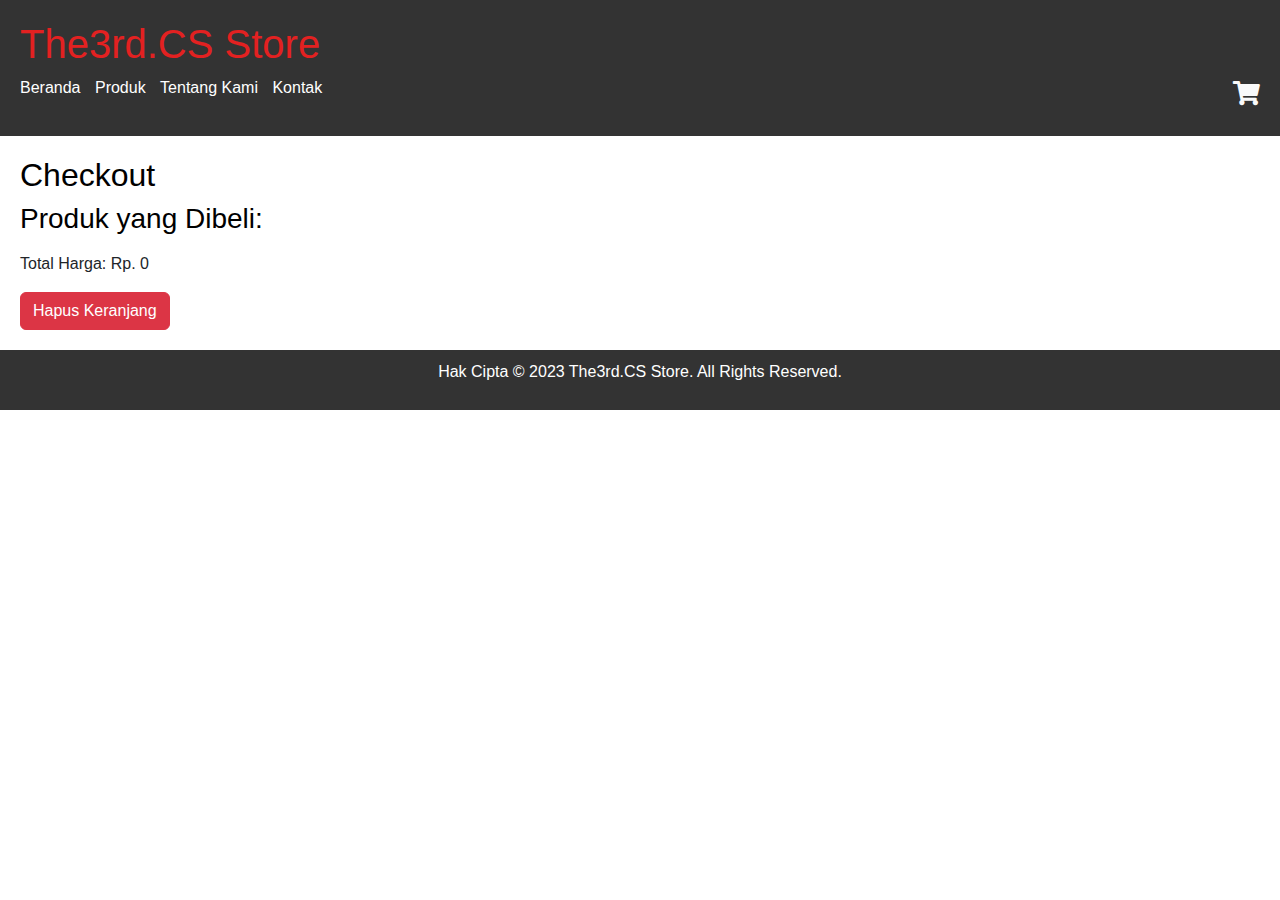
==== checkout.html @ 46e132e2 "First Website" ====
<!DOCTYPE html>
<html>
<head>
  <link rel="stylesheet" href="https://cdn.jsdelivr.net/npm/bootstrap@5.3.0/dist/css/bootstrap.min.css">
  <link rel="stylesheet" href="https://cdnjs.cloudflare.com/ajax/libs/font-awesome/5.15.4/css/all.min.css" />
  <link rel="stylesheet" href="style.css">
  <title>The3rd.CS Store - Checkout</title>
  <script src="script.js"></script>
</head>
<body onload="tampilkanCheckout()">
  <header>
    <h1>The3rd.CS Store</h1>
    <nav>
      <ul>
        <li><a href="index.html">Beranda</a></li>
        <li><a href="produk.html">Produk</a></li>
        <li><a href="tentang.html">Tentang Kami</a></li>
        <li><a href="kontak.html">Kontak</a></li>
      </ul>
    </nav>
    <a href="checkout.html" class="keranjang-icon"><i class="fas fa-shopping-cart"></i></a>
  </header>
  
  <main>
    <h2>Checkout</h2>
    <h3>Produk yang Dibeli:</h3>
    <ul id="daftar-produk"></ul>
    <p>Total Harga: Rp. <span id="total-harga"></span></p>
    <button type="button" class="btn btn-danger" onclick="konfirmasiHapusKeranjang()">Hapus Keranjang</button>
  </main>
  
  <footer>
    <p>Hak Cipta &copy; 2023 The3rd.CS Store. All Rights Reserved.</p>
  </footer>
</body>
</html>
---- style.css ----
*{
  margin: 0;
  padding: 0;
}

body {
    font-family: Arial, sans-serif;
  }
  
  /* Menambahkan animasi pada ikon keranjang */
  .keranjang-icon {
    animation: bounce 0.3s infinite alternate;
  }
  
  @keyframes bounce {
    0% {
      transform: translateY(0);
    }
    100% {
      transform: translateY(-5px);
    }
  }
  h1 {
    color: #e32121;
  }
  h2, h3 {
    color: black;
  }

  a {
    color: #333;
    text-decoration: none;
  }
  
  /* Gaya header */
  header {
    background-color: #333;
    color: #fff;
    padding: 20px;
  }
  
  nav ul {
    list-style-type: none;
    padding: 0;
  }
  
  nav ul li {
    display: inline;
    margin-right: 10px;
  }
  
  nav ul li a {
    color: #fff;
  }
  
  /* Gaya bagian utama */
  main {
    padding: 20px;
  }
  
  /* Gaya halaman Beranda */
  #index main {
    text-align: center;
  }
  
  /* Gaya halaman Produk */
  #produk .produk-item {
    display: inline-block;
    margin-right: 20px;
    text-align: center;
  }
  
  #produk img {
    width: 200px;
    height: 200px;
    object-fit: cover;
  }
  
  /* Gaya halaman Tentang Kami */
  #tentang-kami p {
    text-align: justify;
  }
  
  /* Gaya halaman Kontak */
  #kontak form label {
    display: block;
    margin-top: 10px;
  }
  
  #kontak form input,
  #kontak form textarea {
    width: 100%;
    padding: 5px;
    margin-top: 5px;
  }
  
  #kontak form button {
    padding: 10px 20px;
    background-color: #333;
    color: #fff;
    border: none;
    cursor: pointer;
  }
  
  /* Gaya footer */
  footer {
    background-color: #333;
    color: #fff;
    padding: 10px;
    text-align: center;
  }
  /* kontainer JPG */
  img {
    width: 200px;
    height: 200px;
    object-fit: cover;
  }
  
  .keranjang-icon {
    float: right;
    margin-top: -40px;
    font-size: 24px;
    color: #fafafa;
    text-decoration: underline;
  }
  .deskripsi {
    display: none;
    margin-top: 10px;
  }
  .produk-item img {
    transition: transform 0.3s ease;
    border: 2px solid #000000;
    border-radius: 4px;
  }
  
  .produk-item img:hover {
    transform: scale(1.1);
  }
 /* Tombol Beli*/
  beli-sekarang {
    display: inline-block;
    padding: 10px 20px;
    background-color: #007bff;
    color: #fff;
    text-decoration: none;
    border-radius: 4px;
    transition: background-color 0.3s ease;
  }
  
  .beli-sekarang:hover {
    background-color: #0056b3;
  }
  
  .beli-sekarang:active {
    background-color: #003080;
  }
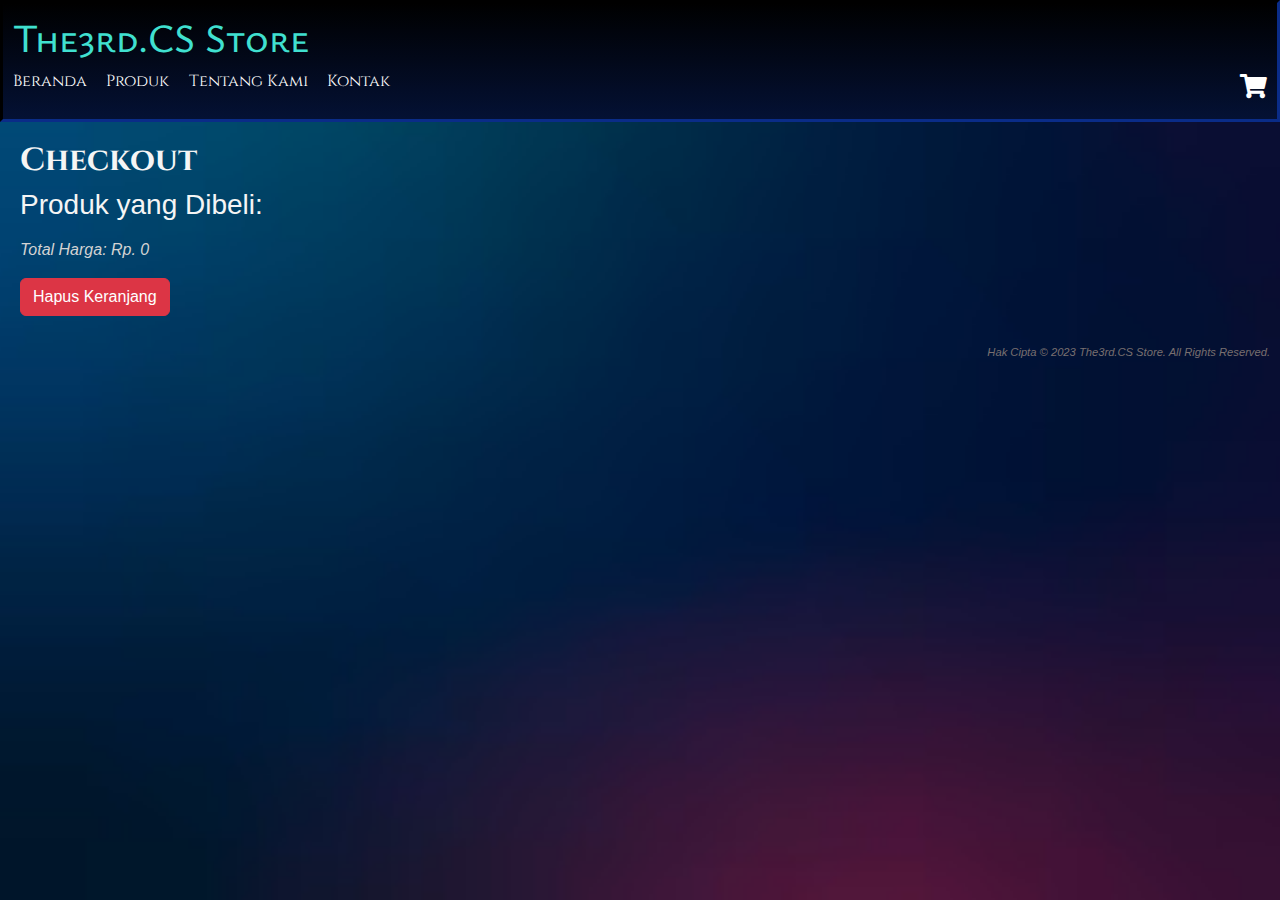
==== commit 8d21de3c: "update" ====
--- a/checkout.html
+++ b/checkout.html
@@ -1,36 +1,58 @@
 <!DOCTYPE html>
 <html>
-<head>
-  <link rel="stylesheet" href="https://cdn.jsdelivr.net/npm/bootstrap@5.3.0/dist/css/bootstrap.min.css">
-  <link rel="stylesheet" href="https://cdnjs.cloudflare.com/ajax/libs/font-awesome/5.15.4/css/all.min.css" />
-  <link rel="stylesheet" href="style.css">
-  <title>The3rd.CS Store - Checkout</title>
-  <script src="script.js"></script>
-</head>
-<body onload="tampilkanCheckout()">
-  <header>
-    <h1>The3rd.CS Store</h1>
-    <nav>
-      <ul>
-        <li><a href="index.html">Beranda</a></li>
-        <li><a href="produk.html">Produk</a></li>
-        <li><a href="tentang.html">Tentang Kami</a></li>
-        <li><a href="kontak.html">Kontak</a></li>
-      </ul>
-    </nav>
-    <a href="checkout.html" class="keranjang-icon"><i class="fas fa-shopping-cart"></i></a>
-  </header>
-  
-  <main>
-    <h2>Checkout</h2>
-    <h3>Produk yang Dibeli:</h3>
-    <ul id="daftar-produk"></ul>
-    <p>Total Harga: Rp. <span id="total-harga"></span></p>
-    <button type="button" class="btn btn-danger" onclick="konfirmasiHapusKeranjang()">Hapus Keranjang</button>
-  </main>
-  
-  <footer>
-    <p>Hak Cipta &copy; 2023 The3rd.CS Store. All Rights Reserved.</p>
-  </footer>
-</body>
+  <head>
+    <link
+      href="https://fonts.googleapis.com/css2?family=Cinzel&family=Philosopher&family=Ysabeau+SC:wght@500&display=swap"
+      rel="stylesheet"
+    />
+    <link
+      href="https://fonts.googleapis.com/css2?family=Ysabeau+SC:wght@500&display=swap"
+      rel="stylesheet"
+    />
+    <link
+      rel="stylesheet"
+      href="https://cdn.jsdelivr.net/npm/bootstrap@5.3.0/dist/css/bootstrap.min.css"
+    />
+    <link
+      rel="stylesheet"
+      href="https://cdnjs.cloudflare.com/ajax/libs/font-awesome/5.15.4/css/all.min.css"
+    />
+    <link rel="stylesheet" href="style.css" />
+    <title>The3rd.CS Store - Checkout</title>
+    <script src="script.js"></script>
+  </head>
+  <body onload="tampilkanCheckout()">
+    <header>
+      <h1>The3rd.CS Store</h1>
+      <nav>
+        <ul>
+          <li><a href="index.html">Beranda</a></li>
+          <li><a href="produk.html">Produk</a></li>
+          <li><a href="tentang.html">Tentang Kami</a></li>
+          <li><a href="kontak.html">Kontak</a></li>
+        </ul>
+      </nav>
+      <a href="checkout.html" class="keranjang-icon"
+        ><i class="fas fa-shopping-cart"></i
+      ></a>
+    </header>
+
+    <main>
+      <h2>Checkout</h2>
+      <h3>Produk yang Dibeli:</h3>
+      <ul id="daftar-produk"></ul>
+      <p>Total Harga: Rp. <span id="total-harga"></span></p>
+      <button
+        type="button"
+        class="btn btn-danger"
+        onclick="konfirmasiHapusKeranjang()"
+      >
+        Hapus Keranjang
+      </button>
+    </main>
+
+    <footer>
+      <h4>Hak Cipta &copy; 2023 The3rd.CS Store. All Rights Reserved.</h4>
+    </footer>
+  </body>
 </html>
--- a/style.css
+++ b/style.css
@@ -1,156 +1,219 @@
-*{
-  margin: 0;
-  padding: 0;
-}
-
-body {
-    font-family: Arial, sans-serif;
-  }
-  
-  /* Menambahkan animasi pada ikon keranjang */
-  .keranjang-icon {
-    animation: bounce 0.3s infinite alternate;
-  }
-  
-  @keyframes bounce {
-    0% {
-      transform: translateY(0);
-    }
-    100% {
-      transform: translateY(-5px);
-    }
-  }
-  h1 {
-    color: #e32121;
-  }
-  h2, h3 {
-    color: black;
-  }
-
-  a {
-    color: #333;
-    text-decoration: none;
-  }
-  
-  /* Gaya header */
-  header {
-    background-color: #333;
-    color: #fff;
-    padding: 20px;
-  }
-  
-  nav ul {
-    list-style-type: none;
-    padding: 0;
-  }
-  
-  nav ul li {
-    display: inline;
-    margin-right: 10px;
-  }
-  
-  nav ul li a {
-    color: #fff;
-  }
-  
-  /* Gaya bagian utama */
-  main {
-    padding: 20px;
-  }
-  
-  /* Gaya halaman Beranda */
-  #index main {
-    text-align: center;
-  }
-  
-  /* Gaya halaman Produk */
-  #produk .produk-item {
-    display: inline-block;
-    margin-right: 20px;
-    text-align: center;
-  }
-  
-  #produk img {
-    width: 200px;
-    height: 200px;
-    object-fit: cover;
-  }
-  
-  /* Gaya halaman Tentang Kami */
-  #tentang-kami p {
-    text-align: justify;
-  }
-  
-  /* Gaya halaman Kontak */
-  #kontak form label {
-    display: block;
-    margin-top: 10px;
-  }
-  
-  #kontak form input,
-  #kontak form textarea {
-    width: 100%;
-    padding: 5px;
-    margin-top: 5px;
-  }
-  
-  #kontak form button {
-    padding: 10px 20px;
-    background-color: #333;
-    color: #fff;
-    border: none;
-    cursor: pointer;
-  }
-  
-  /* Gaya footer */
-  footer {
-    background-color: #333;
-    color: #fff;
-    padding: 10px;
-    text-align: center;
-  }
-  /* kontainer JPG */
-  img {
-    width: 200px;
-    height: 200px;
-    object-fit: cover;
-  }
-  
-  .keranjang-icon {
-    float: right;
-    margin-top: -40px;
-    font-size: 24px;
-    color: #fafafa;
-    text-decoration: underline;
-  }
-  .deskripsi {
-    display: none;
-    margin-top: 10px;
-  }
-  .produk-item img {
-    transition: transform 0.3s ease;
-    border: 2px solid #000000;
-    border-radius: 4px;
-  }
-  
-  .produk-item img:hover {
-    transform: scale(1.1);
-  }
- /* Tombol Beli*/
-  beli-sekarang {
-    display: inline-block;
-    padding: 10px 20px;
-    background-color: #007bff;
-    color: #fff;
-    text-decoration: none;
-    border-radius: 4px;
-    transition: background-color 0.3s ease;
-  }
-  
-  .beli-sekarang:hover {
-    background-color: #0056b3;
-  }
-  
-  .beli-sekarang:active {
-    background-color: #003080;
-  }
+* {
+  margin: 0;
+  padding: 0;
+  box-sizing: border-box;
+}
+
+.keranjang-icon {
+  animation: bounce 0.3s infinite alternate;
+}
+@keyframes bounce {
+  0% {
+    transform: translateY(0);
+  }
+  100% {
+    transform: translateY(-5px);
+  }
+}
+
+body {
+  background-image: url(bg.avif);
+  background-repeat: no-repeat;
+  background-attachment: fixed;
+  background-position: center;
+  background-size: cover;
+
+  font-family: Arial, sans-serif;
+}
+
+h1 {
+  color: turquoise;
+  font-family: "Ysabeau SC", sans-serif;
+}
+
+h2 {
+  font-family: "cinzel", sans-serif;
+  font-weight: bold;
+  color: whitesmoke;
+}
+h3 {
+  color: whitesmoke;
+}
+
+h4 {
+  color: #786f6f;
+  font-size: 70%;
+  font-style: italic;
+  margin-top: bottom;
+}
+
+h5 {
+  margin-top: 0px;
+}
+
+p {
+  font-family: sans-serif;
+  color: lightgray;
+  font-style: italic;
+}
+
+p1 {
+  color: whitesmoke;
+}
+
+a {
+  color: lightblue;
+  text-decoration: none;
+}
+
+#name1 {
+  border: 0px solid white;
+  padding: 10px;
+}
+#name2 {
+  border: 0px solid white;
+  padding: 10px;
+}
+#name3 {
+  border: 0px solid white;
+  padding: 10px;
+}
+#box1 {
+  border: 0px solid white;
+  padding: 40px;
+  margin-top: 30px;
+  margin-left: 40%;
+}
+#box2 {
+  border: 0px solid white;
+  padding: 40px;
+  margin-top: 30px;
+  margin-left: 40%;
+}
+#box3 {
+  border: 0px solid white;
+  padding: 40px;
+  margin-top: 30px;
+  margin-left: 40%;
+}
+
+header {
+  background: linear-gradient(to bottom, black, #041134);
+  color: #fff;
+  padding: 10px;
+  border-style: inset;
+  border-color: #041134;
+  border-width: 3px;
+  border-radius: 0px;
+}
+
+nav ul {
+  list-style-type: none;
+  padding: 0;
+}
+
+nav ul li {
+  display: inline;
+  margin-right: 15px;
+}
+
+nav ul li a {
+  font-family: "cinzel", sans-serif;
+  color: white;
+}
+
+main {
+  padding: 20px;
+}
+
+#index main {
+  text-align: center;
+}
+
+#produk .produk-item {
+  display: inline-block;
+  margin-right: 20px;
+  text-align: center;
+}
+
+#produk img {
+  width: 200px;
+  height: 200px;
+  object-fit: cover;
+}
+
+#tentang-kami p {
+  text-align: justify;
+}
+
+#kontak form label {
+  display: block;
+  margin-top: 10px;
+}
+
+#kontak form input,
+#kontak form textarea {
+  width: 100%;
+  padding: 5px;
+  margin-top: 5px;
+}
+
+#kontak form button {
+  padding: 10px 20px;
+  background-color: #333;
+  color: #fff;
+  border: none;
+  cursor: pointer;
+}
+
+footer {
+  background: linear-gradient (to left, grey, black);
+  color: #ffffff;
+  padding: 10px;
+  text-align: right;
+}
+
+/*kontainer */
+img {
+  width: 250px;
+  height: 250px;
+  object-fit: cover;
+}
+.produk-item img:hover {
+  transform: scale(1.1);
+}
+.produk-item img {
+  transition: transform 0.5s ease;
+  border: 1px solid #ffffff;
+  border-radius: 3000px;
+}
+
+.deskripsi {
+  display: none;
+  margin-top: 10px;
+}
+
+.keranjang-icon {
+  float: right;
+  margin-top: -40px;
+  font-size: 24px;
+  color: #ffffff;
+  text-decoration: underline;
+}
+
+beli-sekarang {
+  display: inline-block;
+  padding: 10px 20px;
+  background-color: #007bff;
+  color: #fff;
+  text-decoration: none;
+  border-radius: 4px;
+  transition: background-color 0.3s ease;
+}
+.beli-sekarang:hover {
+  background-color: #0056b3;
+}
+
+.beli-sekarang:active {
+  background-color: #003080;
+}
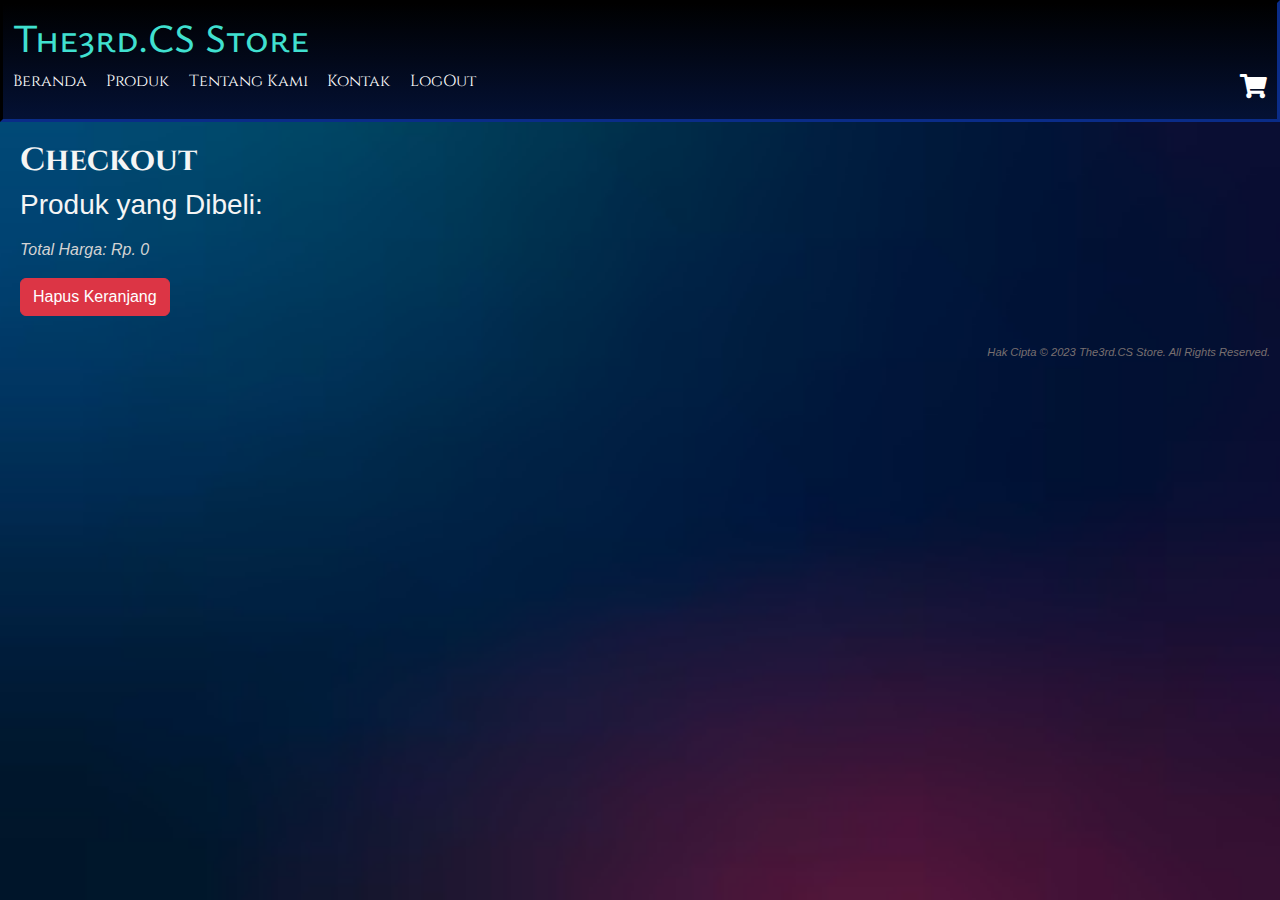
==== commit 2634b574: "revisi" ====
--- a/checkout.html
+++ b/checkout.html
@@ -30,6 +30,7 @@
           <li><a href="produk.html">Produk</a></li>
           <li><a href="tentang.html">Tentang Kami</a></li>
           <li><a href="kontak.html">Kontak</a></li>
+          <li><a href="login.html">LogOut</a></li>
         </ul>
       </nav>
       <a href="checkout.html" class="keranjang-icon"
